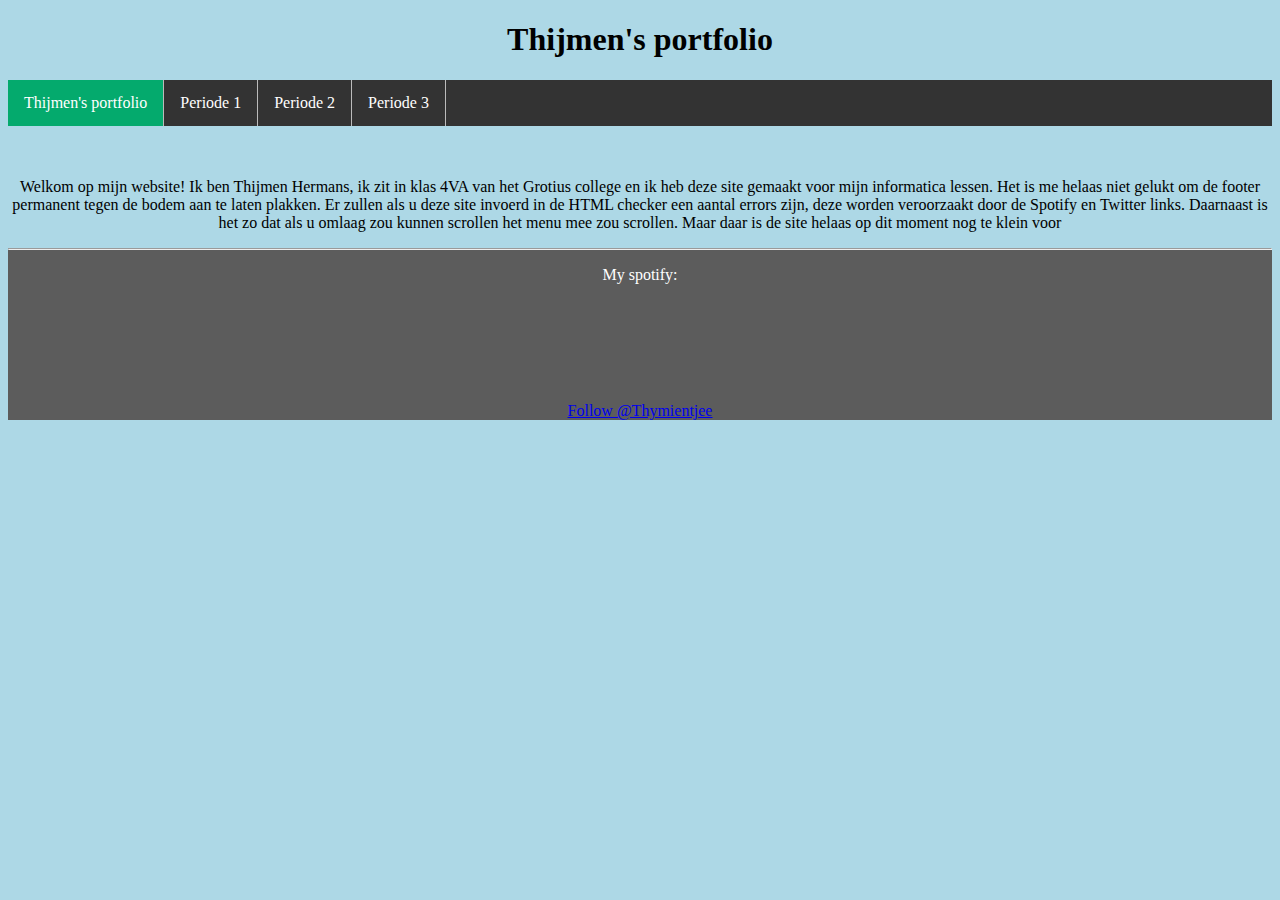
==== index.html @ 9fd29a89 "Rename Index.html to index.html" ====
<!DOCTYPE html>
<html>

	<head>
		<meta charset="utf-8"/>
		<title>
			Thijmen's portfolio
		</title>
		<link rel="stylesheet" href="style.css">
	</head>

	<body>
			<!--This is the menu, topnav is the class-->

			<h1 class="title">
				Thijmen's portfolio
			</h1>
		<ul>
			<li><a  class="active" href="index.html">Thijmen's portfolio</a><li>
			<li><a  href="periode1.html">Periode 1</a><li>
			<li><a  href="pediode2.html">Periode 2</a><li>
			<li><a  href="periode3.html">Periode 3</a><li>
		</ul>
<br><br>
		<p class="welkomtekst">
				Welkom op mijn website! Ik ben Thijmen Hermans,
				ik zit in klas 4VA van het Grotius college en ik heb deze site gemaakt voor mijn informatica lessen.
				Het is me helaas niet gelukt om de footer permanent tegen de bodem aan te laten plakken.
				Er zullen als u deze site invoerd in de HTML checker een aantal errors zijn, deze worden veroorzaakt door de Spotify en Twitter links.
				Daarnaast is het zo dat als u omlaag zou kunnen scrollen het menu mee zou scrollen. Maar daar is de site helaas op dit moment nog te klein voor
		</p>
		<footer>
				<hr>
				<p style="color:white"> My spotify: </p>
				<iframe src="https://open.spotify.com/embed/playlist/4JmIOhdO6Jr2w8zn7xeqD0?theme=0" height="80" frameBorder="0" allowtransparency="true" allow="encrypted-media" id= "playlist"></iframe>
				<br><br>
				<a href="https://twitter.com/Thymientjee?ref_src=twsrc%5Etfw" class="twitter-follow-button" data-show-count="false">Follow @Thymientjee</a><script async src="https://platform.twitter.com/widgets.js" charset="utf-8"></script>
		</footer>
	</body>


</html>
---- style.css ----
/* Achtergrond pagina */
body {
  background-color: lightblue;
}

ul {
  list-style-type: none;
  margin: 0;
  padding: 0;
  overflow: hidden;
  background-color: #333;
  width: 100%;
  position: -webkit-sticky; /* Safari */
  position: sticky;
  top: 0;
}

li {
  float: left;
}

li a {
  display: block;
  color: white;
  text-align: center;
  padding: 14px 16px;
  text-decoration: none;
}

.active {
  background-color: #04AA6D;
}

/* Add a gray right border to all list items, except the last item (last-child) */
li {
  border-right: 1px solid #bbb;
}

li:last-child {
  border-right: none;
}

/* Change the link color to #111 (black) on hover */
li a:hover {
  background-color: #111;
}

.welkomtekst {
  text-align: center;
}

footer {
  text-align: center;
  background-color: #5c5c5c;
  width: 100%;
  left: 0px;
  right: 0px;

}

.title {
  text-align: center;
}
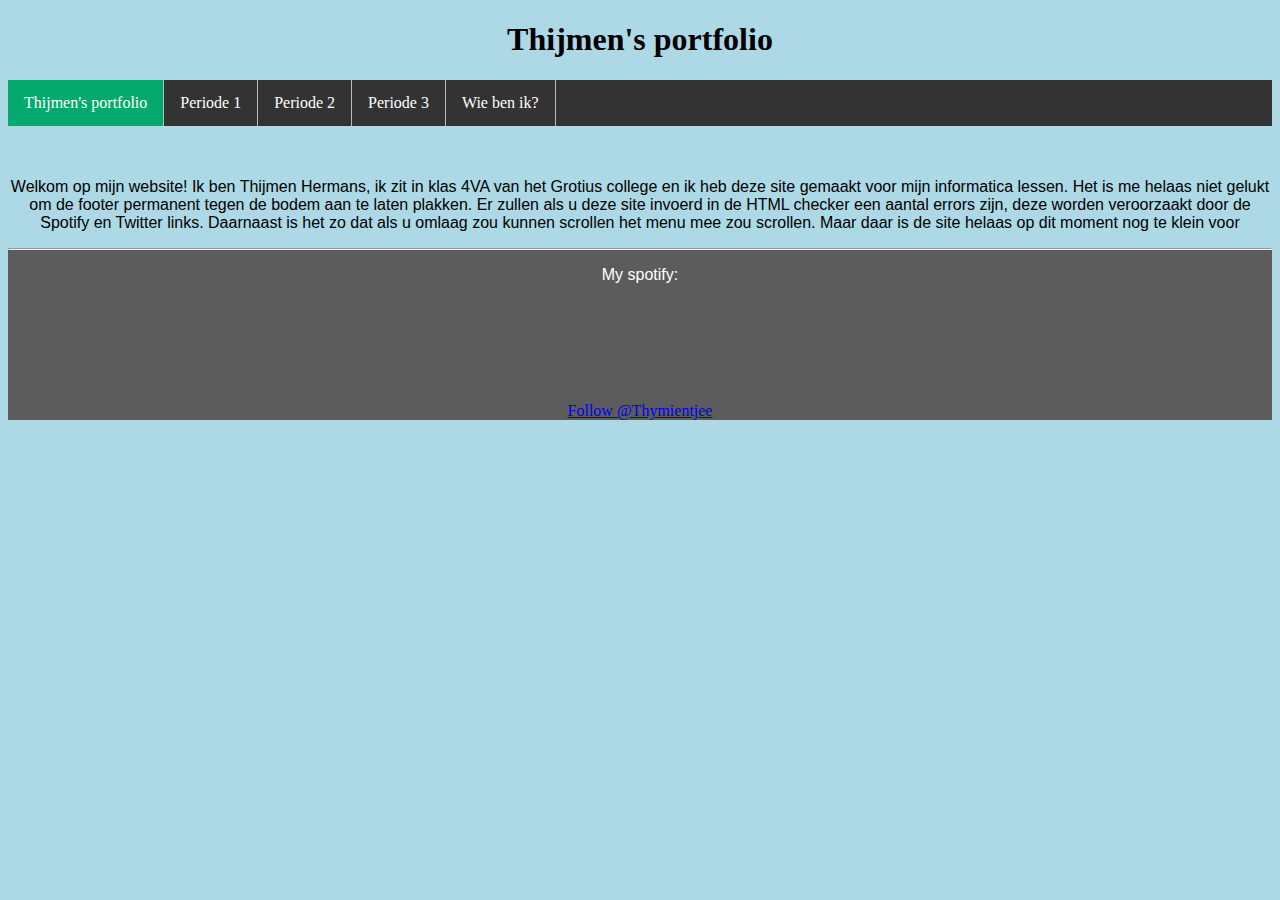
==== commit 4a528994: "Rename Index.html to index.html" ====
--- a/index.html
+++ b/index.html
@@ -1,5 +1,5 @@
 <!DOCTYPE html>
-<html>
+<html lang="nl">
 
 	<head>
 		<meta charset="utf-8"/>
@@ -20,6 +20,7 @@
 			<li><a  href="periode1.html">Periode 1</a><li>
 			<li><a  href="pediode2.html">Periode 2</a><li>
 			<li><a  href="periode3.html">Periode 3</a><li>
+			<li><a  href="wiebentik.html">Wie ben ik?</a><li>
 		</ul>
 <br><br>
 		<p class="welkomtekst">
@@ -31,7 +32,7 @@
 		</p>
 		<footer>
 				<hr>
-				<p style="color:white"> My spotify: </p>
+				<p id="white"> My spotify: </p>
 				<iframe src="https://open.spotify.com/embed/playlist/4JmIOhdO6Jr2w8zn7xeqD0?theme=0" height="80" frameBorder="0" allowtransparency="true" allow="encrypted-media" id= "playlist"></iframe>
 				<br><br>
 				<a href="https://twitter.com/Thymientjee?ref_src=twsrc%5Etfw" class="twitter-follow-button" data-show-count="false">Follow @Thymientjee</a><script async src="https://platform.twitter.com/widgets.js" charset="utf-8"></script>
--- a/style.css
+++ b/style.css
@@ -62,3 +62,19 @@
 .title {
   text-align: center;
 }
+
+p {
+ font-family: Arial;
+}
+
+#white {
+  color: white;
+}
+
+.band {
+  font-style: italic;
+}
+
+.wiebenikdiv {
+  border: 5px outset red;
+}
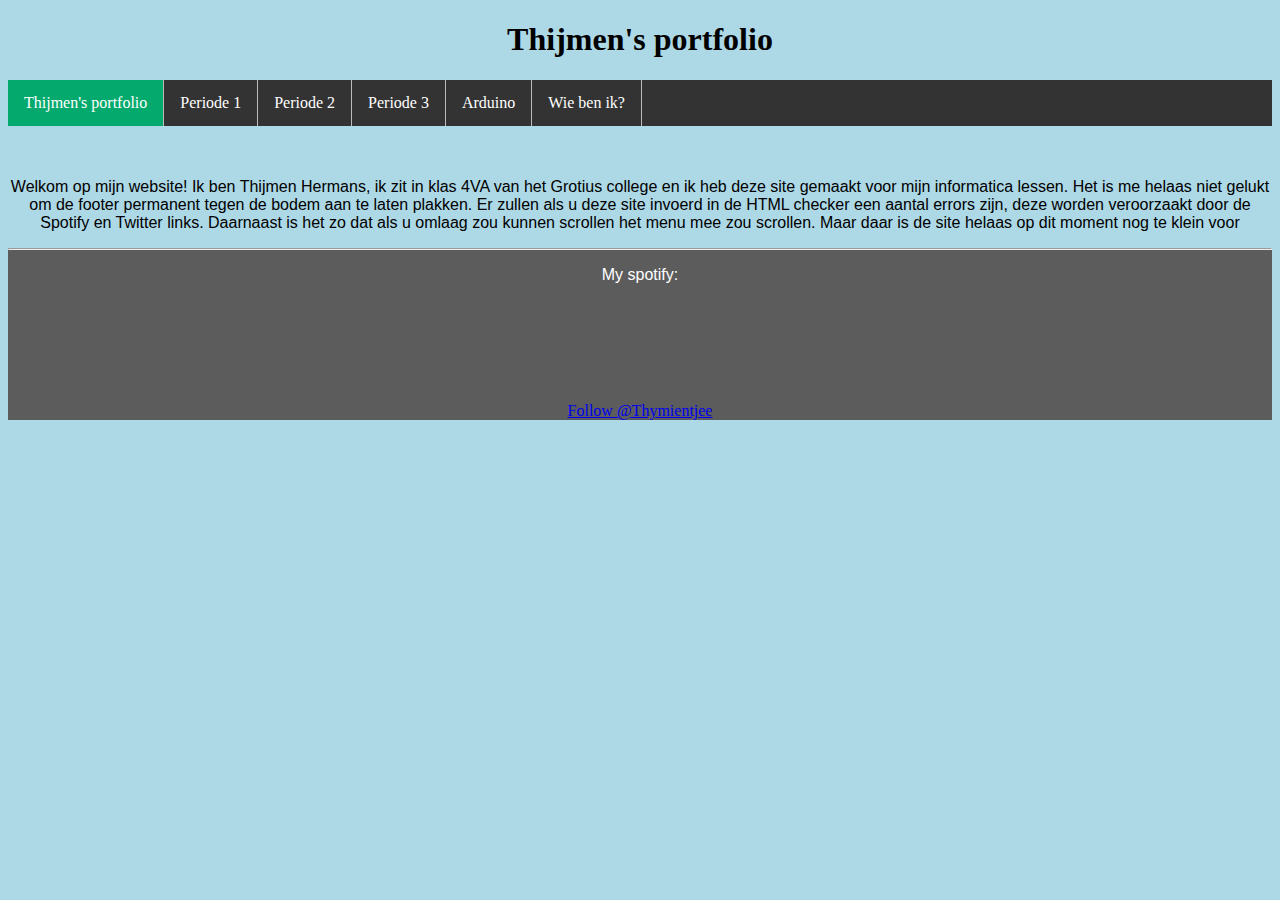
==== commit 4da2fa95: "Update index.html" ====
--- a/index.html
+++ b/index.html
@@ -20,6 +20,7 @@
 			<li><a  href="periode1.html">Periode 1</a><li>
 			<li><a  href="pediode2.html">Periode 2</a><li>
 			<li><a  href="periode3.html">Periode 3</a><li>
+			<li><a  href="arduino.html">Arduino</a><li>
 			<li><a  href="wiebentik.html">Wie ben ik?</a><li>
 		</ul>
 <br><br>
--- a/style.css
+++ b/style.css
@@ -78,3 +78,7 @@
 .wiebenikdiv {
   border: 5px outset red;
 }
+
+table, th, td {
+  border: 1px solid black;
+}
